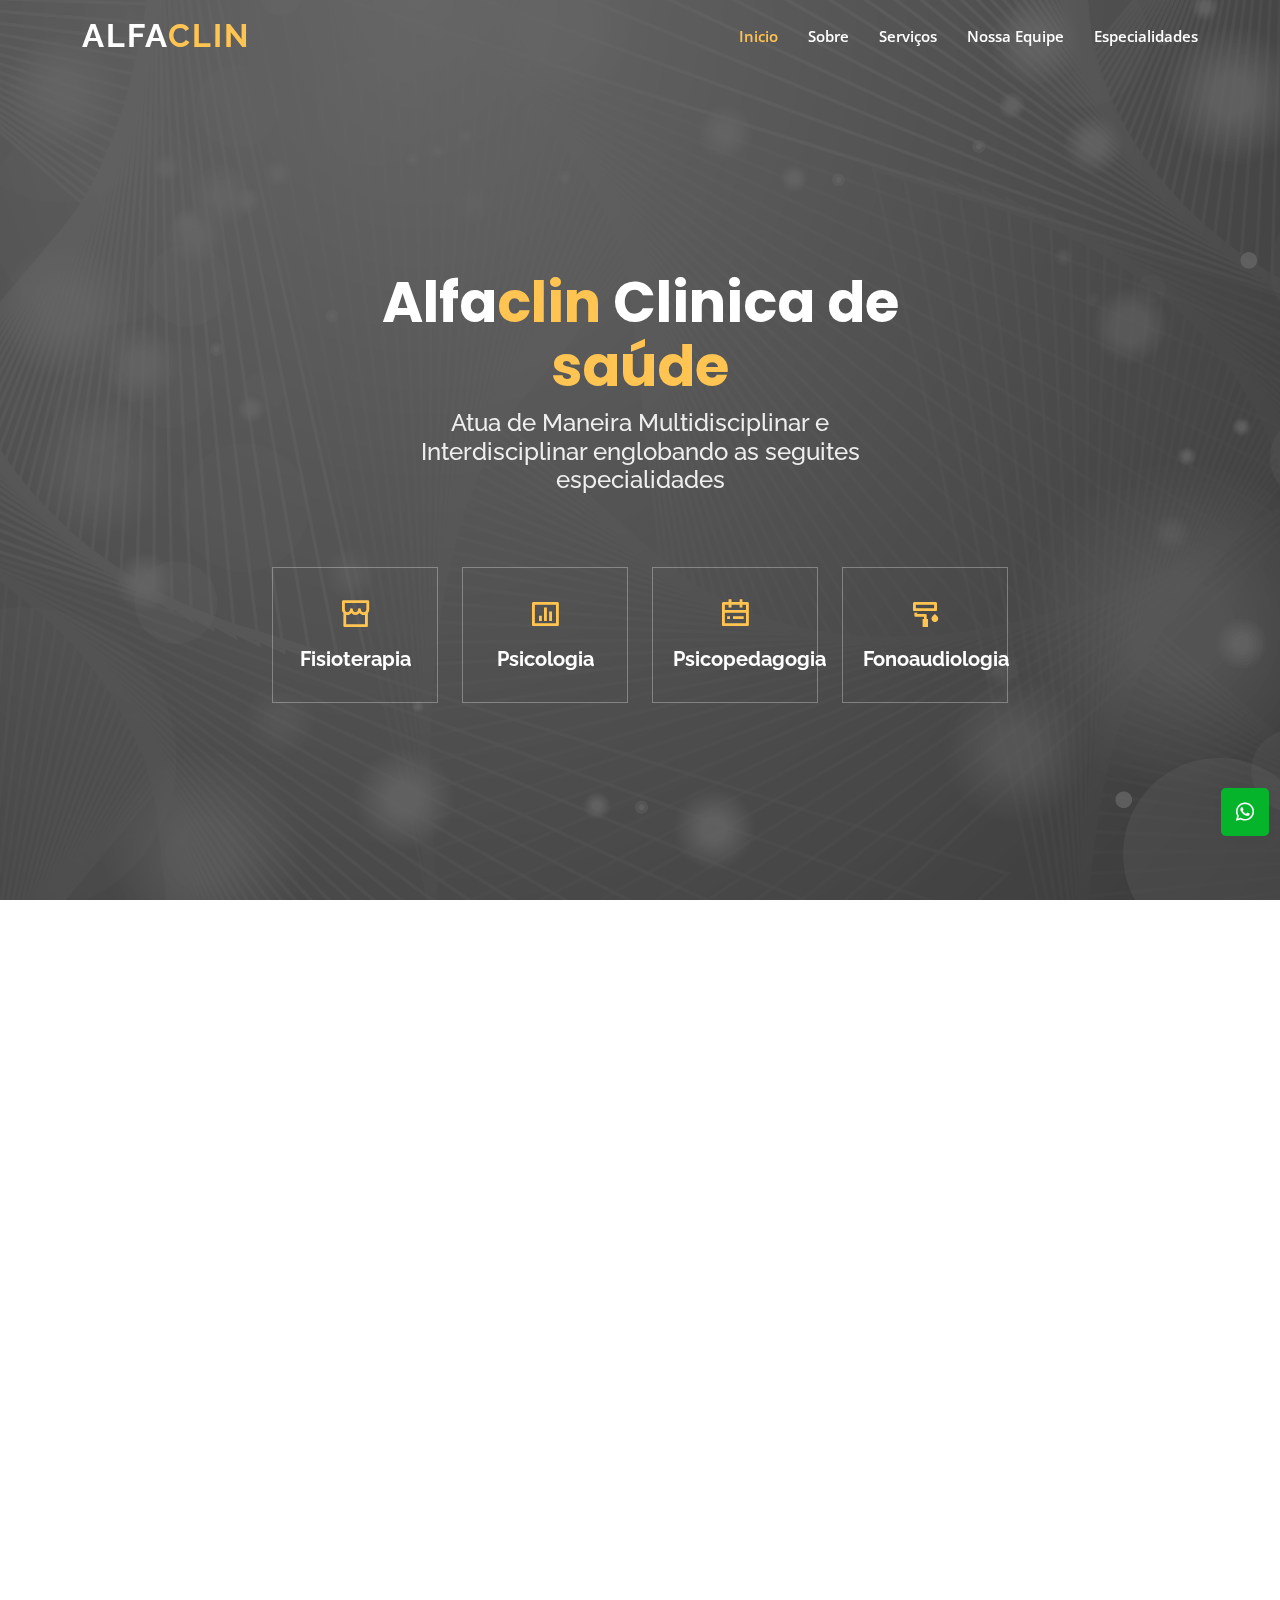
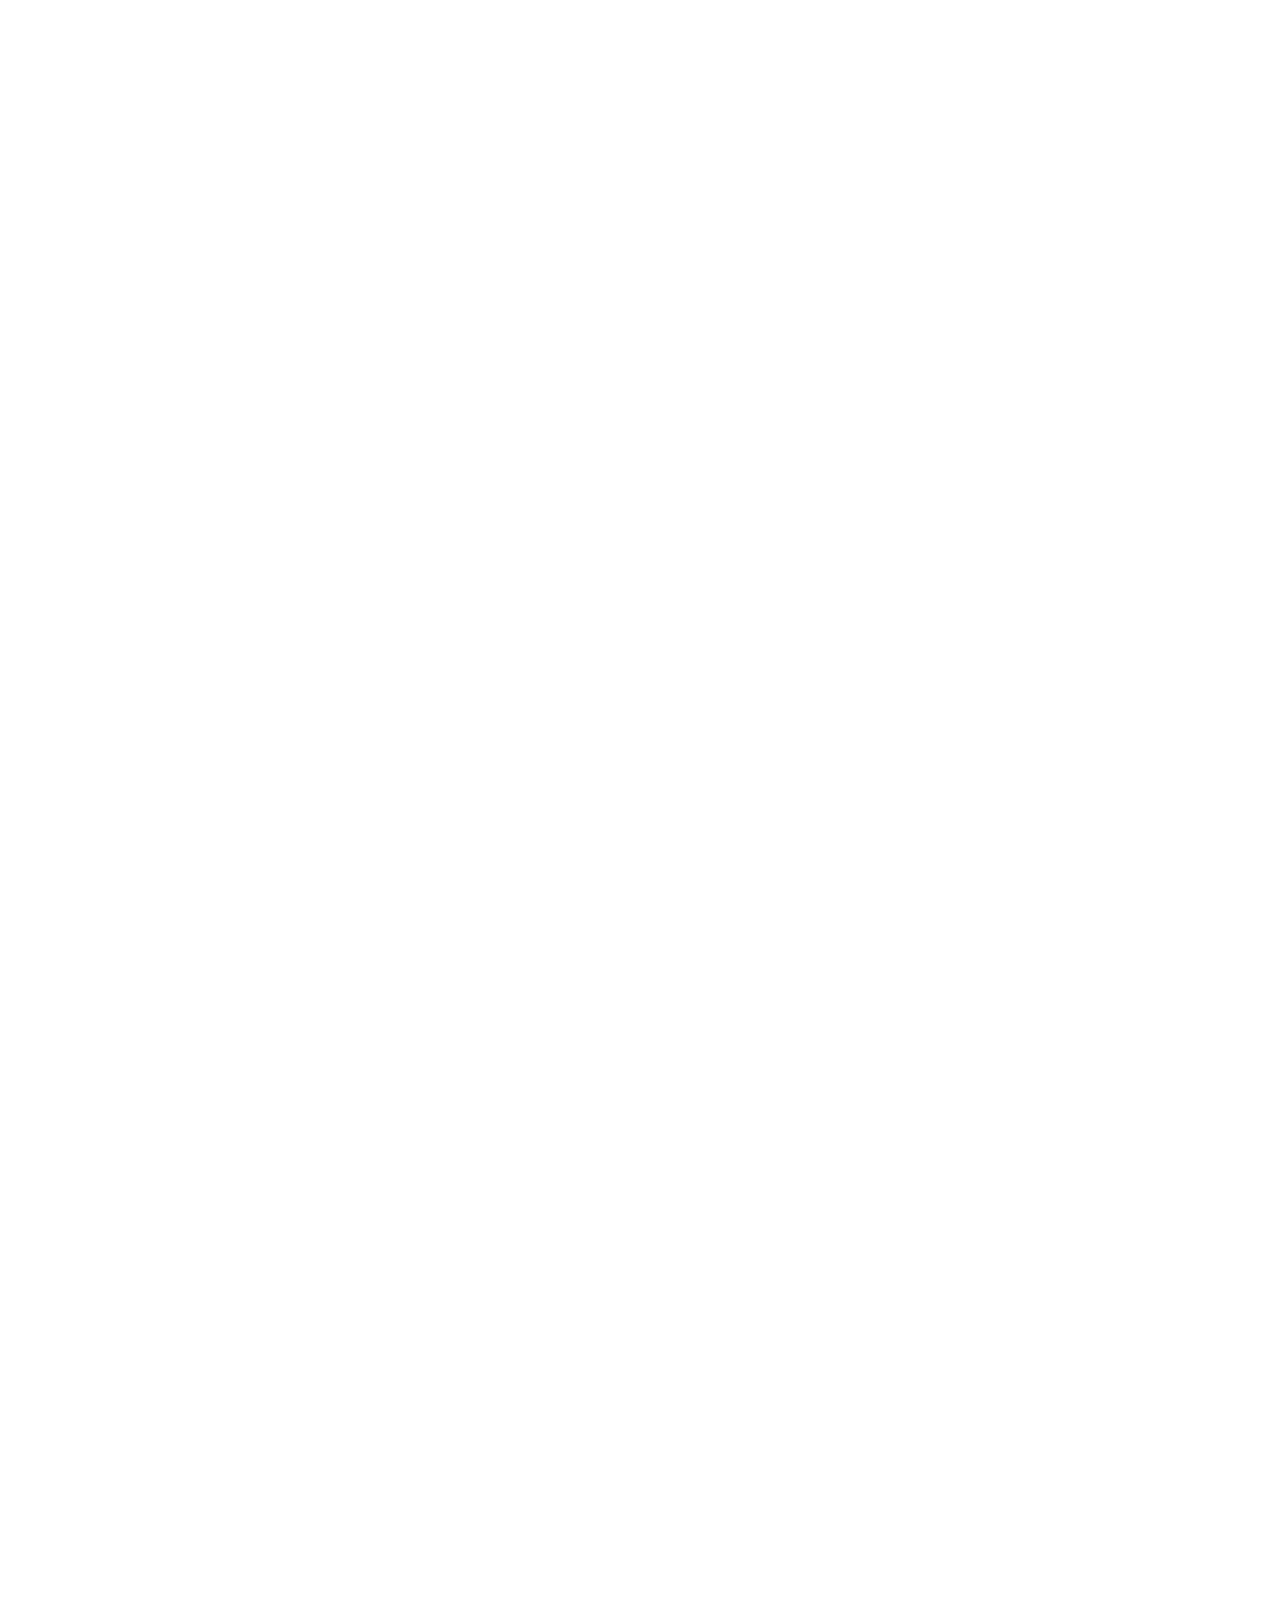
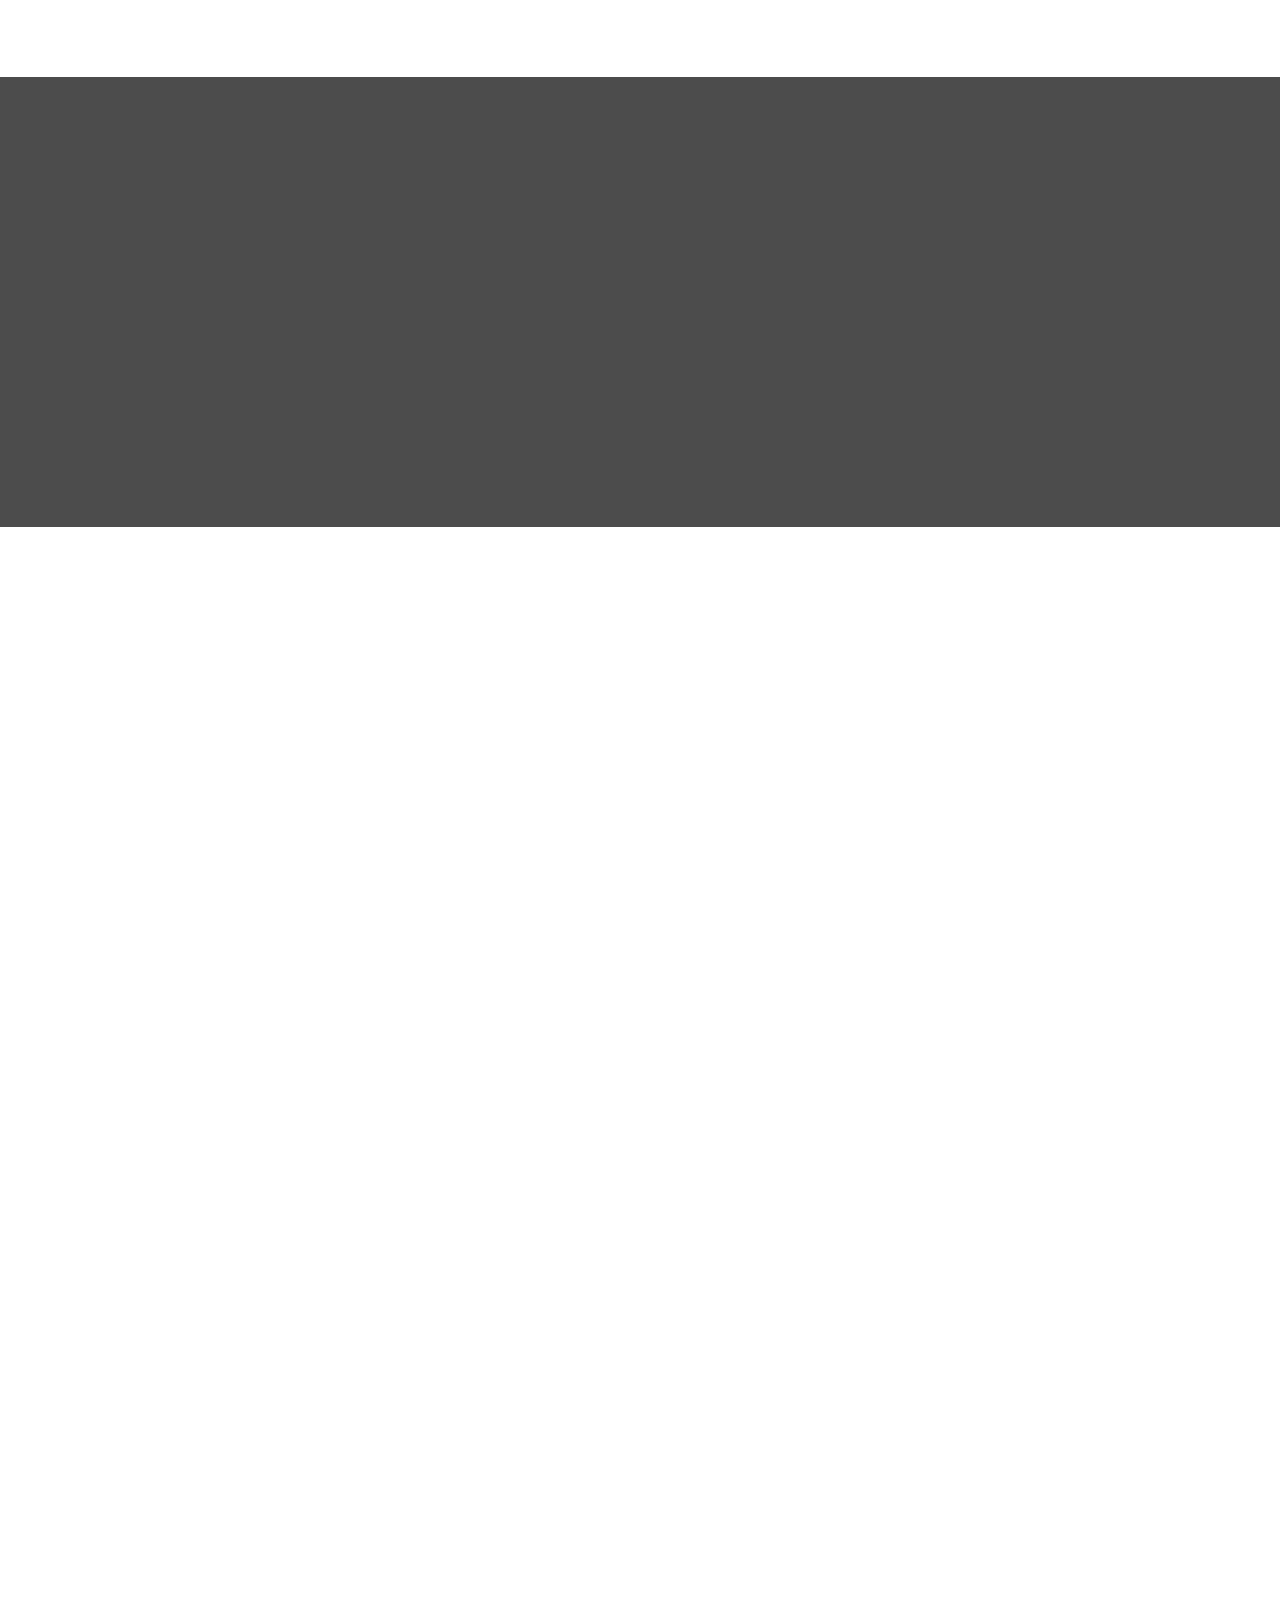
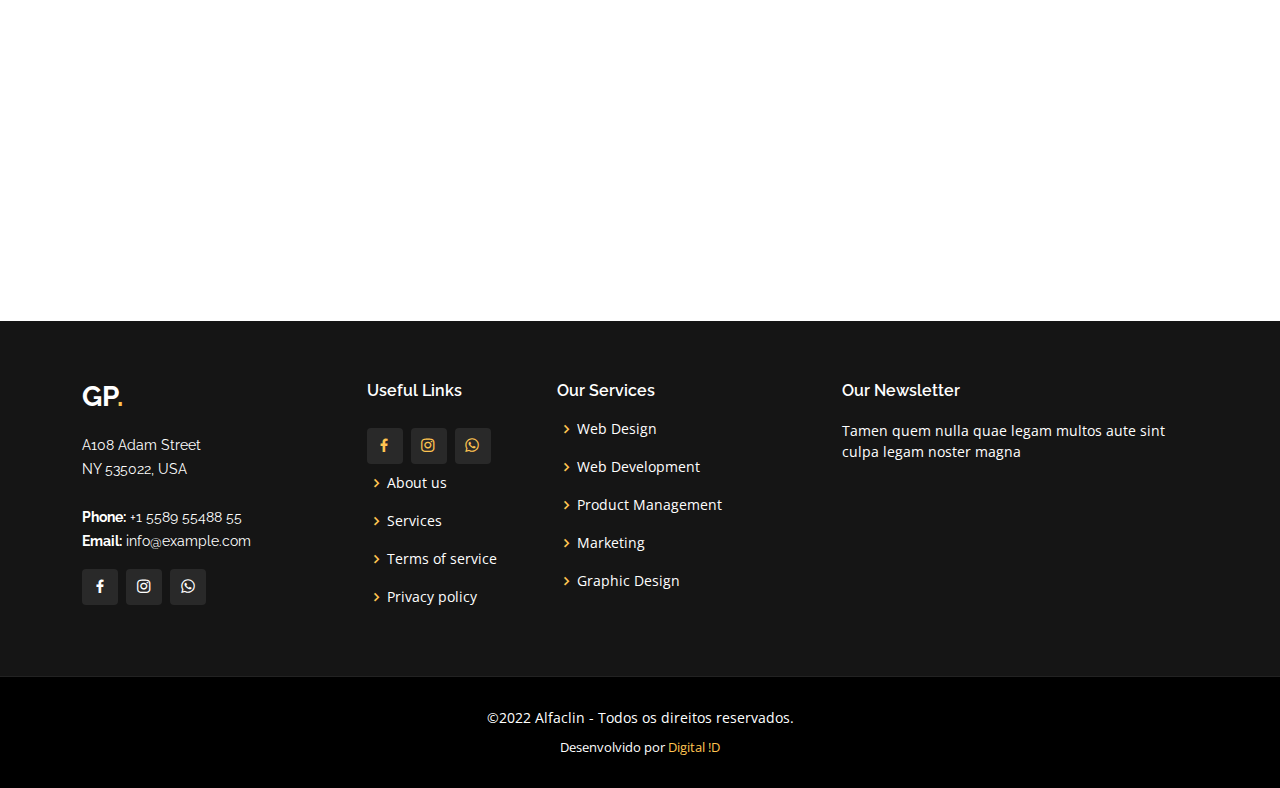
==== index.html @ caf86a88 ":up:Site Alfaclin" ====
<!DOCTYPE html>
<html lang="en">

<head>
  <meta charset="utf-8">
  <meta content="width=device-width, initial-scale=1.0" name="viewport">
  <title>Alfaclin | Clinica de saúde</title>
  <meta content="" name="description">
  <meta content="" name="keywords">
  <link rel="apple-touch-icon" sizes="180x180" href="./Imagens/apple-touch-icon.png">
  <link rel="icon" type="image/png" sizes="32x32" href="./Imagens/favicon-32x32.png">
  <link rel="icon" type="image/png" sizes="16x16" href="./Imagens/favicon-16x16.png">
  <link rel="manifest" href="/site.webmanifest">
  <link href="https://fonts.googleapis.com/css?family=Open+Sans:300,300i,400,400i,600,600i,700,700i|Raleway:300,300i,400,400i,500,500i,600,600i,700,700i|Poppins:300,300i,400,400i,500,500i,600,600i,700,700i" rel="stylesheet">
  <link href="assets/vendor/aos/aos.css" rel="stylesheet">
  <link href="assets/vendor/bootstrap/css/bootstrap.min.css" rel="stylesheet">
  <link href="assets/vendor/bootstrap-icons/bootstrap-icons.css" rel="stylesheet">
  <link href="assets/vendor/boxicons/css/boxicons.min.css" rel="stylesheet">
  <link href="assets/vendor/glightbox/css/glightbox.min.css" rel="stylesheet">
  <link href="assets/vendor/remixicon/remixicon.css" rel="stylesheet">
  <link href="assets/vendor/swiper/swiper-bundle.min.css" rel="stylesheet">
  <link href="assets/css/style.css" rel="stylesheet">
</head>

<body>

  <header id="header" class="fixed-top ">
    <div class="container d-flex align-items-center justify-content-lg-between">
      <h1 class="logo me-auto me-lg-0"><a href="index.html">Alfa<span>clin</span></a></h1>
      <nav id="navbar" class="navbar order-last order-lg-0">
        <ul>
          <li><a class="nav-link scrollto active" href="#hero">Inicio</a></li>
          <li><a class="nav-link scrollto" href="#about">Sobre</a></li>
          <li><a class="nav-link scrollto" href="#services">Serviços</a></li>
          <li><a class="nav-link scrollto" href="#team">Nossa Equipe</a></li>
          <li><a class="nav-link scrollto" href="#contact">Especialidades</a></li>
        </ul>
        <i class="bi bi-list mobile-nav-toggle"></i>
      </nav>
    </div>
  </header>

  <section id="hero" class="d-flex align-items-center justify-content-center">
    <div class="container" data-aos="fade-up">

      <div class="row justify-content-center" data-aos="fade-up" data-aos-delay="150">
        <div class="col-xl-6 col-lg-8">
          <h1>Alfa<span>clin</span> Clinica de <span>saúde</span></h1>
          <h2>Atua de Maneira Multidisciplinar e Interdisciplinar englobando as seguites especialidades</h2>
        </div>
      </div>

      <div class="row gy-4 mt-5 justify-content-center" data-aos="zoom-in" data-aos-delay="250">
        <div class="col-xl-2 col-md-4">
          <div class="icon-box">
            <i class="ri-store-line"></i>
            <h3><a href="">Fisioterapia</a></h3>
          </div>
        </div>
        <div class="col-xl-2 col-md-4">
          <div class="icon-box">
            <i class="ri-bar-chart-box-line"></i>
            <h3><a href="">Psicologia</a></h3>
          </div>
        </div>
        <div class="col-xl-2 col-md-4">
          <div class="icon-box">
            <i class="ri-calendar-todo-line"></i>
            <h3><a href="">Psicopedagogia</a></h3>
          </div>
        </div>
        <div class="col-xl-2 col-md-4">
          <div class="icon-box">
            <i class="ri-paint-brush-line"></i>
            <h3><a href="">Fonoaudiologia</a></h3>
          </div>
        </div>
      </div>

    </div>
  </section>

  <main id="main">
    <section id="about" class="about">
      <div class="container" data-aos="fade-up">

        <div class="row">
          <div class="col-lg-6 order-1 order-lg-2" data-aos="fade-left" data-aos-delay="100">
            <img src="assets/img/logo.png" class="img-fluid" alt="Alfaclin">
          </div>
          <div class="col-lg-6 pt-4 pt-lg-0 order-2 order-lg-1 content" data-aos="fade-right" data-aos-delay="100">
            <h3>Alfaclin Clínica de Saúde</h3>
            <p class="fst-italic">
              A Alfaclin foi fundada em 17 de outubro de 1997, com o objetivo de atuar de maneira multidisciplinar e interdisciplinar, englobando as seguintes especialidades:
            </p>
            <ul>
              <li><i class="ri-check-double-line"></i>Fonoaudiologia</li>
              <li><i class="ri-check-double-line"></i>Fisioterapia</li>
              <li><i class="ri-check-double-line"></i>Psicologia</li>
              <li><i class="ri-check-double-line"></i>Psicopedagogia</li>
            </ul>
                <p> 
                  Atualmente a <strong>Alfaclin</strong> possui sede própria na<strong> 
                  Rua Francisco Derosso, 2571, Bairro Xaxim</strong>.
                </p>
          </div>
        </div>

      </div>
    </section>

    <section id="features" class="features">
      <div class="container" data-aos="fade-up">

        <div class="row">
          <div class="image col-lg-6" style='background-image: url("assets/img/Card.jpg");' data-aos="fade-right"></div>
          <div class="col-lg-6" data-aos="fade-left" data-aos-delay="100">
            <div class="icon-box mt-5 mt-lg-0" data-aos="zoom-in" data-aos-delay="150">
              <i class="bx bx-receipt"></i>
              <h4>Missão</h4>
              <p>Prestar atendimento personalizado, com qualidade, visando a reintegração do cliente no âmbito educacional, social e laboral.</p>
            </div>
            <div class="icon-box mt-5" data-aos="zoom-in" data-aos-delay="150">
              <i class="bx bx-cube-alt"></i>
              <h4>Qualidade </h4>
              <p>Prezando sempre por um atendimento com excelencia, e uma maior qualidade de vida entre seus pacientes.</p>
            </div>
            <div class="icon-box mt-5" data-aos="zoom-in" data-aos-delay="150">
              <i class="bx bx-images"></i>
              <h4>Visão</h4>
              <p>Ser reconhecida pela qualidade na prestação de serviços nos diversos segmentos em que atende.</p>
            </div>
            <div class="icon-box mt-5" data-aos="zoom-in" data-aos-delay="150">
              <i class="bx bx-shield"></i>
              <h4>Responsabilidade Social</h4>
              <p>
                Além de diversos convênios que garantem a acessibilidade à Clínica, 
                investimos em Psicopedagogia, garantindo assim uma base sólida de futuros 
                bons cidadãos.
              </p>
            </div>
          </div>
        </div>
      </div>
    </section>
    
    <section id="clients" class="clients">
      <div class="container" data-aos="zoom-in">

        <div class="clients-slider swiper">
          <div class="swiper-wrapper align-items-center">
            <div class="swiper-slide"><img src="assets/img/clients/client-1.png" class="img-fluid" alt=""></div>
            <div class="swiper-slide"><img src="assets/img/clients/client-2.png" class="img-fluid" alt=""></div>
            <div class="swiper-slide"><img src="assets/img/clients/client-3.png" class="img-fluid" alt=""></div>
            <div class="swiper-slide"><img src="assets/img/clients/client-4.png" class="img-fluid" alt=""></div>
            <div class="swiper-slide"><img src="assets/img/clients/client-5.png" class="img-fluid" alt=""></div>
            <div class="swiper-slide"><img src="assets/img/clients/client-6.png" class="img-fluid" alt=""></div>
            <div class="swiper-slide"><img src="assets/img/clients/client-7.png" class="img-fluid" alt=""></div>
            <div class="swiper-slide"><img src="assets/img/clients/client-8.png" class="img-fluid" alt=""></div>
          </div>
          <div class="swiper-pagination"></div>
        </div>

      </div>
    </section>

    <section id="services" class="services">
      <div class="container" data-aos="fade-up">

        <div class="section-title">
          <p>Serviços</p>
          <h2>Sobre Nossos Serviços</h2>
        </div>

        <div class="row">
          <div class="col-lg-4 col-md-6 d-flex align-items-stretch" data-aos="zoom-in" data-aos-delay="100">
            <div class="icon-box">
              <div class="icon"><i class="bx bxl-dribbble"></i></div>
              <h4><a href="">Acuputura</a></h4>
              <p>Voluptatum deleniti atque corrupti quos dolores et quas molestias excepturi</p>
            </div>
          </div>

          <div class="col-lg-4 col-md-6 d-flex align-items-stretch mt-4 mt-md-0" data-aos="zoom-in" data-aos-delay="200">
            <div class="icon-box">
              <div class="icon"><i class="bx bx-file"></i></div>
              <h4><a href="">Avaliação Neuropsicológica</a></h4>
              <p>Duis aute irure dolor in reprehenderit in voluptate velit esse cillum dolore</p>
            </div>
          </div>

          <div class="col-lg-4 col-md-6 d-flex align-items-stretch mt-4 mt-lg-0" data-aos="zoom-in" data-aos-delay="300">
            <div class="icon-box">
              <div class="icon"><i class="bx bx-tachometer"></i></div>
              <h4><a href="">Bandagem Funcional</a></h4>
              <p>Excepteur sint occaecat cupidatat non proident, sunt in culpa qui officia</p>
            </div>
          </div>

          <div class="col-lg-4 col-md-6 d-flex align-items-stretch mt-4" data-aos="zoom-in" data-aos-delay="100">
            <div class="icon-box">
              <div class="icon"><i class="bx bx-world"></i></div>
              <h4><a href="">Orientação Vocacional</a></h4>
              <p>At vero eos et accusamus et iusto odio dignissimos ducimus qui blanditiis</p>
            </div>
          </div>

          <div class="col-lg-4 col-md-6 d-flex align-items-stretch mt-4" data-aos="zoom-in" data-aos-delay="200">
            <div class="icon-box">
              <div class="icon"><i class="bx bx-slideshow"></i></div>
              <h4><a href="">RPG</a></h4>
              <p>Quis consequatur saepe eligendi voluptatem consequatur dolor consequuntur</p>
            </div>
          </div>

          <div class="col-lg-4 col-md-6 d-flex align-items-stretch mt-4" data-aos="zoom-in" data-aos-delay="300">
            <div class="icon-box">
              <div class="icon"><i class="bx bx-arch"></i></div>
              <h4><a href="">Studio Pilates</a></h4>
              <p>Modi nostrum vel laborum. Porro fugit error sit minus sapiente sit aspernatur</p>
            </div>
          </div>

        </div>

      </div>
    </section>

    <section id="testimonials" class="testimonials">
      <div class="container" data-aos="zoom-in">

        <div class="testimonials-slider swiper" data-aos="fade-up" data-aos-delay="100">
          <div class="swiper-wrapper">

            <div class="swiper-slide">
              <div class="testimonial-item">
                <img src="assets/img/testimonials/testimonials-1.jpg" class="testimonial-img" alt="">
                <h3>Saul Goodman</h3>
                <h4>Ceo &amp; Founder</h4>
                <p>
                  <i class="bx bxs-quote-alt-left quote-icon-left"></i>
                  Proin iaculis purus consequat sem cure digni ssim donec porttitora entum suscipit rhoncus. Accusantium quam, ultricies eget id, aliquam eget nibh et. Maecen aliquam, risus at semper.
                  <i class="bx bxs-quote-alt-right quote-icon-right"></i>
                </p>
              </div>
            </div><!-- End testimonial item -->

            <div class="swiper-slide">
              <div class="testimonial-item">
                <img src="assets/img/testimonials/testimonials-2.jpg" class="testimonial-img" alt="">
                <h3>Sara Wilsson</h3>
                <h4>Designer</h4>
                <p>
                  <i class="bx bxs-quote-alt-left quote-icon-left"></i>
                  Export tempor illum tamen malis malis eram quae irure esse labore quem cillum quid cillum eram malis quorum velit fore eram velit sunt aliqua noster fugiat irure amet legam anim culpa.
                  <i class="bx bxs-quote-alt-right quote-icon-right"></i>
                </p>
              </div>
            </div>

            <div class="swiper-slide">
              <div class="testimonial-item">
                <img src="assets/img/testimonials/testimonials-3.jpg" class="testimonial-img" alt="">
                <h3>Jena Karlis</h3>
                <h4>Store Owner</h4>
                <p>
                  <i class="bx bxs-quote-alt-left quote-icon-left"></i>
                  Enim nisi quem export duis labore cillum quae magna enim sint quorum nulla quem veniam duis minim tempor labore quem eram duis noster aute amet eram fore quis sint minim.
                  <i class="bx bxs-quote-alt-right quote-icon-right"></i>
                </p>
              </div>
            </div><!-- End testimonial item -->

            <div class="swiper-slide">
              <div class="testimonial-item">
                <img src="assets/img/testimonials/testimonials-4.jpg" class="testimonial-img" alt="">
                <h3>Matt Brandon</h3>
                <h4>Freelancer</h4>
                <p>
                  <i class="bx bxs-quote-alt-left quote-icon-left"></i>
                  Fugiat enim eram quae cillum dolore dolor amet nulla culpa multos export minim fugiat minim velit minim dolor enim duis veniam ipsum anim magna sunt elit fore quem dolore labore illum veniam.
                  <i class="bx bxs-quote-alt-right quote-icon-right"></i>
                </p>
              </div>
            </div><!-- End testimonial item -->

            <div class="swiper-slide">
              <div class="testimonial-item">
                <img src="assets/img/testimonials/testimonials-5.jpg" class="testimonial-img" alt="">
                <h3>John Larson</h3>
                <h4>Entrepreneur</h4>
                <p>
                  <i class="bx bxs-quote-alt-left quote-icon-left"></i>
                  Quis quorum aliqua sint quem legam fore sunt eram irure aliqua veniam tempor noster veniam enim culpa labore duis sunt culpa nulla illum cillum fugiat legam esse veniam culpa fore nisi cillum quid.
                  <i class="bx bxs-quote-alt-right quote-icon-right"></i>
                </p>
              </div>
            </div><!-- End testimonial item -->
          </div>
          <div class="swiper-pagination"></div>
        </div>

      </div>
    </section><!-- End Testimonials Section -->

    <!-- ======= Team Section ======= -->
    <section id="team" class="team">
      <div class="container" data-aos="fade-up">

        <div class="section-title">
          <h2>Team</h2>
          <p>Check our Team</p>
        </div>

        <div class="row">

          <div class="col-lg-3 col-md-6 d-flex align-items-stretch">
            <div class="member" data-aos="fade-up" data-aos-delay="100">
              <div class="member-img">
                <img src="assets/img/team/team-1.jpg" class="img-fluid" alt="">
                <div class="social">
                  <a href=""><i class="bi bi-twitter"></i></a>
                  <a href=""><i class="bi bi-facebook"></i></a>
                  <a href=""><i class="bi bi-instagram"></i></a>
                  <a href=""><i class="bi bi-linkedin"></i></a>
                </div>
              </div>
              <div class="member-info">
                <h4>Walter White</h4>
                <span>Chief Executive Officer</span>
              </div>
            </div>
          </div>

          <div class="col-lg-3 col-md-6 d-flex align-items-stretch">
            <div class="member" data-aos="fade-up" data-aos-delay="200">
              <div class="member-img">
                <img src="assets/img/team/team-2.jpg" class="img-fluid" alt="">
                <div class="social">
                  <a href=""><i class="bi bi-twitter"></i></a>
                  <a href=""><i class="bi bi-facebook"></i></a>
                  <a href=""><i class="bi bi-instagram"></i></a>
                  <a href=""><i class="bi bi-linkedin"></i></a>
                </div>
              </div>
              <div class="member-info">
                <h4>Sarah Jhonson</h4>
                <span>Product Manager</span>
              </div>
            </div>
          </div>

          <div class="col-lg-3 col-md-6 d-flex align-items-stretch">
            <div class="member" data-aos="fade-up" data-aos-delay="300">
              <div class="member-img">
                <img src="assets/img/team/team-3.jpg" class="img-fluid" alt="">
                <div class="social">
                  <a href=""><i class="bi bi-twitter"></i></a>
                  <a href=""><i class="bi bi-facebook"></i></a>
                  <a href=""><i class="bi bi-instagram"></i></a>
                  <a href=""><i class="bi bi-linkedin"></i></a>
                </div>
              </div>
              <div class="member-info">
                <h4>William Anderson</h4>
                <span>CTO</span>
              </div>
            </div>
          </div>

          <div class="col-lg-3 col-md-6 d-flex align-items-stretch">
            <div class="member" data-aos="fade-up" data-aos-delay="400">
              <div class="member-img">
                <img src="assets/img/team/team-4.jpg" class="img-fluid" alt="">
                <div class="social">
                  <a href=""><i class="bi bi-twitter"></i></a>
                  <a href=""><i class="bi bi-facebook"></i></a>
                  <a href=""><i class="bi bi-instagram"></i></a>
                  <a href=""><i class="bi bi-linkedin"></i></a>
                </div>
              </div>
              <div class="member-info">
                <h4>Amanda Jepson</h4>
                <span>Accountant</span>
              </div>
            </div>
          </div>

        </div>

      </div>
    </section><!-- End Team Section -->

    <!-- ======= Contact Section ======= -->
    <section id="contact" class="contact">
      <div class="container" data-aos="fade-up">

        <div class="section-title">
          <h2>Contact</h2>
          <p>Contact Us</p>
        </div>

        <div>
          <iframe style="border:0; width: 100%; height: 270px;" src="https://www.google.com/maps/embed?pb=!1m14!1m8!1m3!1d12097.433213460943!2d-74.0062269!3d40.7101282!3m2!1i1024!2i768!4f13.1!3m3!1m2!1s0x0%3A0xb89d1fe6bc499443!2sDowntown+Conference+Center!5e0!3m2!1smk!2sbg!4v1539943755621" frameborder="0" allowfullscreen></iframe>
        </div>

        <div class="row mt-5">

          <div class="col-lg-4">
            <div class="info">
              <div class="address">
                <i class="bi bi-geo-alt"></i>
                <h4>Location:</h4>
                <p>A108 Adam Street, New York, NY 535022</p>
              </div>

              <div class="email">
                <i class="bi bi-envelope"></i>
                <h4>Email:</h4>
                <p>info@example.com</p>
              </div>

              <div class="phone">
                <i class="bi bi-phone"></i>
                <h4>Call:</h4>
                <p>+1 5589 55488 55s</p>
              </div>
            </div>
          </div>
        </div>

      </div>
    </section>

  </main>

  <footer id="footer">
    <div class="footer-top">
      <div class="container">
        <div class="row">

          <div class="col-lg-3 col-md-6">
            <div class="footer-info">
              <h3>Gp<span>.</span></h3>
              <p>
                A108 Adam Street <br>
                NY 535022, USA<br><br>
                <strong>Phone:</strong> +1 5589 55488 55<br>
                <strong>Email:</strong> info@example.com<br>
              </p>
              <div class="social-links mt-3">
                <a href="https://www.facebook.com/alfaclinclinica" target="blank" class="facebook"><i class="bx bxl-facebook"></i></a>
                <a href="https://www.instagram.com/alfaclin_/" target="blank" class="instagram"><i class="bx bxl-instagram"></i></a>
                <a href="http://api.whatsapp.com/send?phone=5541997063200" target="blank" class="linkedin"><i class="bx bxl-whatsapp"></i></a>
              </div>
            </div>
          </div>

          <div class="col-lg-2 col-md-6 footer-links">
            <h4>Useful Links</h4>
            <ul>
              <div class="social-links mt-3">
                <a href="https://www.facebook.com/alfaclinclinica" target="blank" class="facebook"><i class="bx bxl-facebook"></i></a>
                <a href="https://www.instagram.com/alfaclin_/" target="blank" class="instagram"><i class="bx bxl-instagram"></i></a>
                <a href="http://api.whatsapp.com/send?phone=5541997063200" target="blank" class="linkedin"><i class="bx bxl-whatsapp"></i></a>
              </div>
              <li><i class="bx bx-chevron-right"></i> <a href="#">About us</a></li>
              <li><i class="bx bx-chevron-right"></i> <a href="#">Services</a></li>
              <li><i class="bx bx-chevron-right"></i> <a href="#">Terms of service</a></li>
              <li><i class="bx bx-chevron-right"></i> <a href="#">Privacy policy</a></li>
            </ul>
          </div>

          <div class="col-lg-3 col-md-6 footer-links">
            <h4>Our Services</h4>
            <ul>
              <li><i class="bx bx-chevron-right"></i> <a href="#">Web Design</a></li>
              <li><i class="bx bx-chevron-right"></i> <a href="#">Web Development</a></li>
              <li><i class="bx bx-chevron-right"></i> <a href="#">Product Management</a></li>
              <li><i class="bx bx-chevron-right"></i> <a href="#">Marketing</a></li>
              <li><i class="bx bx-chevron-right"></i> <a href="#">Graphic Design</a></li>
            </ul>
          </div>

          <div class="col-lg-4 col-md-6 footer-newsletter">
            <h4>Our Newsletter</h4>
            <p>Tamen quem nulla quae legam multos aute sint culpa legam noster magna</p>
          </div>
        </div>
      </div>
    </div>

    <div class="container">
      <div class="copyright">
        &copy;2022 Alfaclin - Todos os direitos reservados.
      </div>
      <div class="credits">
        Desenvolvido por <a href="https://digitalid.com.br/" target="blank" alt="Digital iD">Digital !D</a>
      </div>
    </div>
  </footer>
      <a id="link-topo" href="http://api.whatsapp.com/send?phone=5541997063200" target="blank">
        <i class="bx bxl-whatsapp"></i>
      </a>

  <div id="preloader"></div>
  <a href="#" class="back-to-top d-flex align-items-center justify-content-center"><i class="bi bi-arrow-up-short"></i></a>

  <script src="assets/vendor/purecounter/purecounter.js"></script>
  <script src="assets/vendor/aos/aos.js"></script>
  <script src="assets/vendor/bootstrap/js/bootstrap.bundle.min.js"></script>
  <script src="assets/vendor/glightbox/js/glightbox.min.js"></script>
  <script src="assets/vendor/isotope-layout/isotope.pkgd.min.js"></script>
  <script src="assets/vendor/swiper/swiper-bundle.min.js"></script>
  <script src="assets/vendor/php-email-form/validate.js"></script>
  <script src="assets/js/main.js"></script>

</body>

</html>
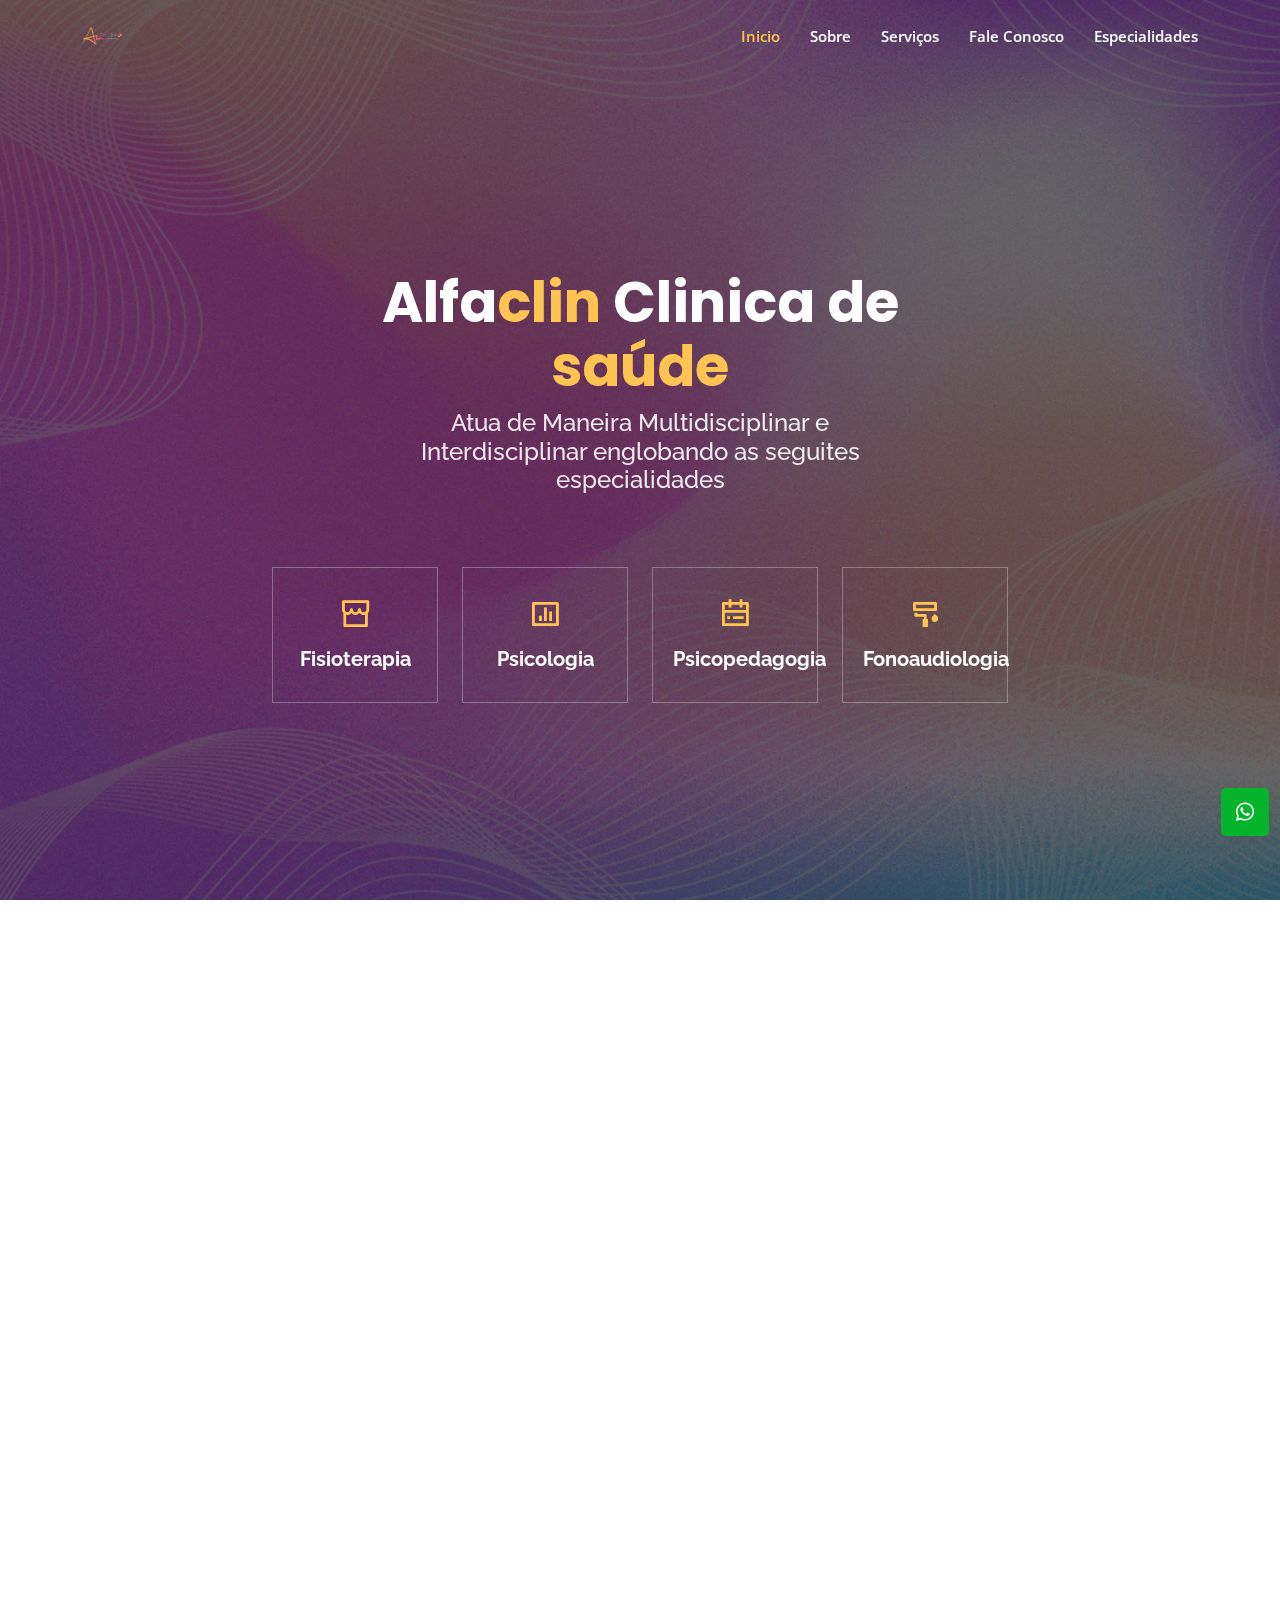
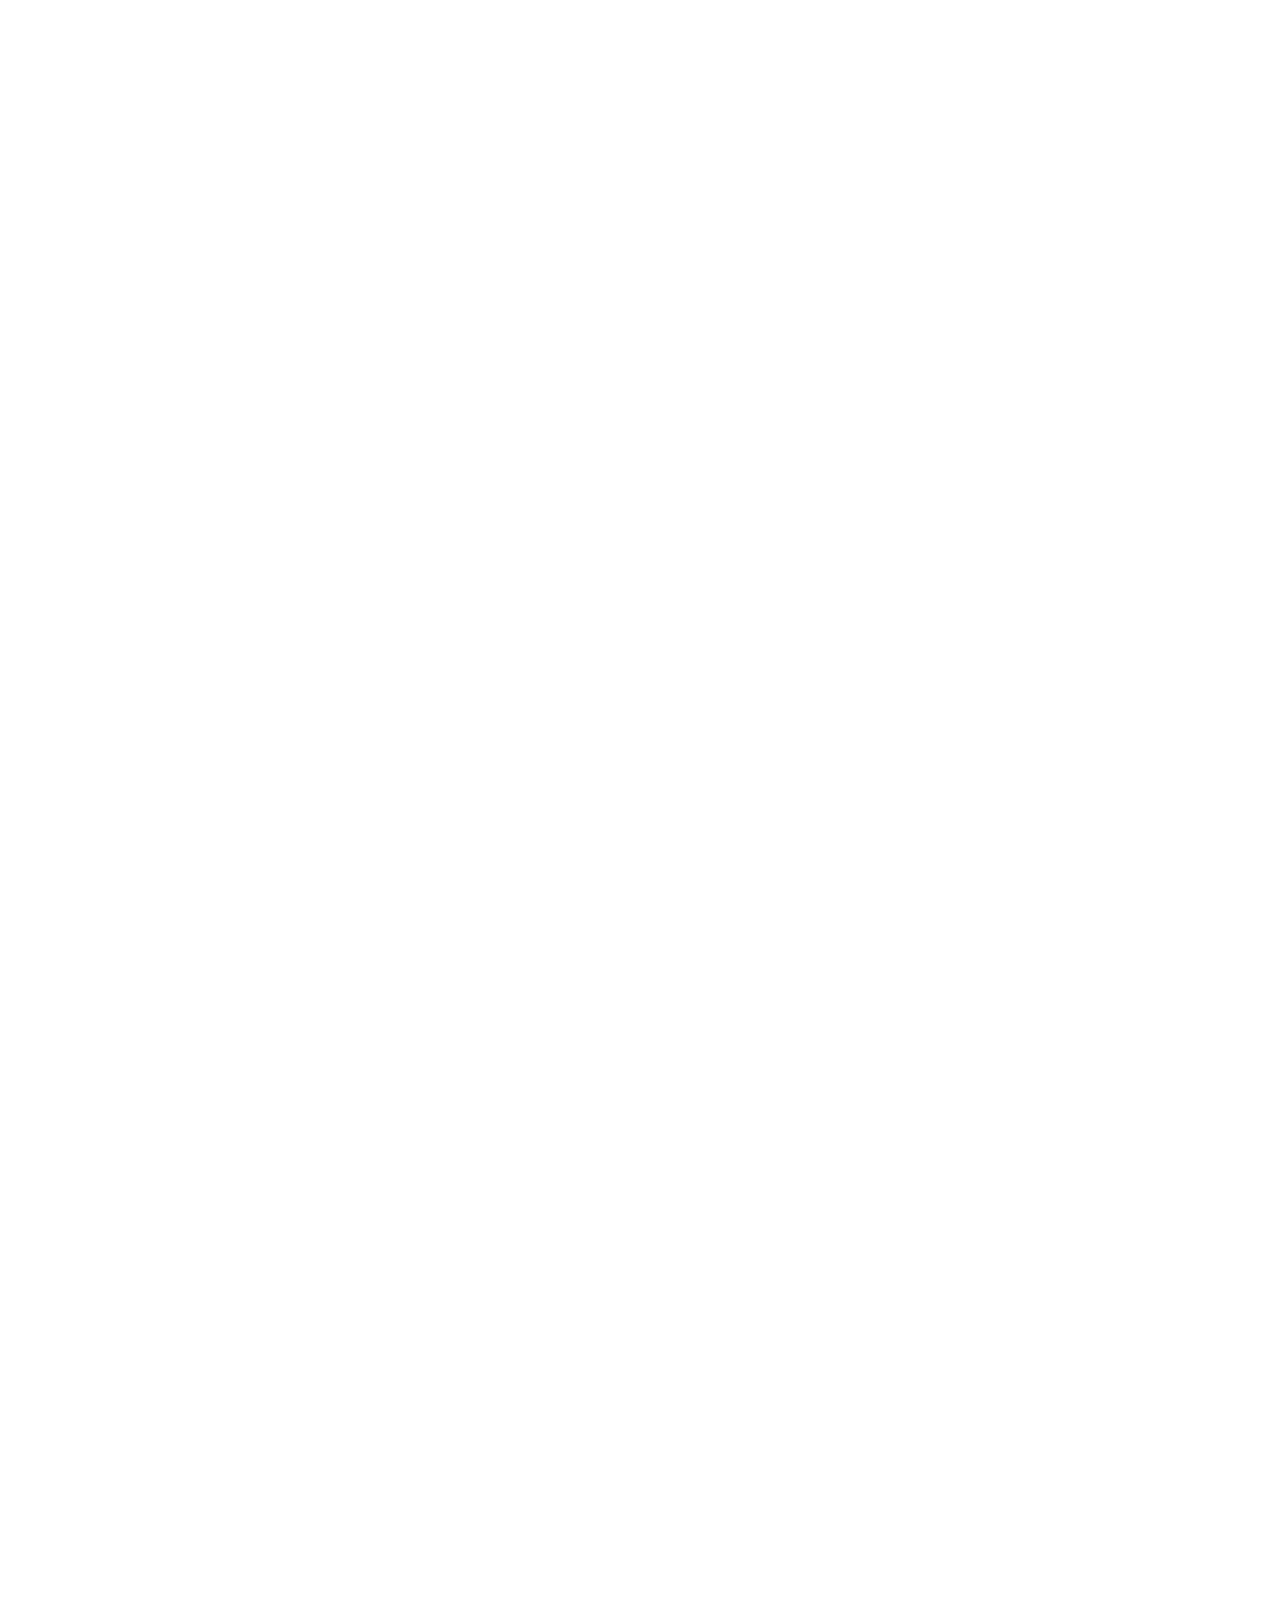
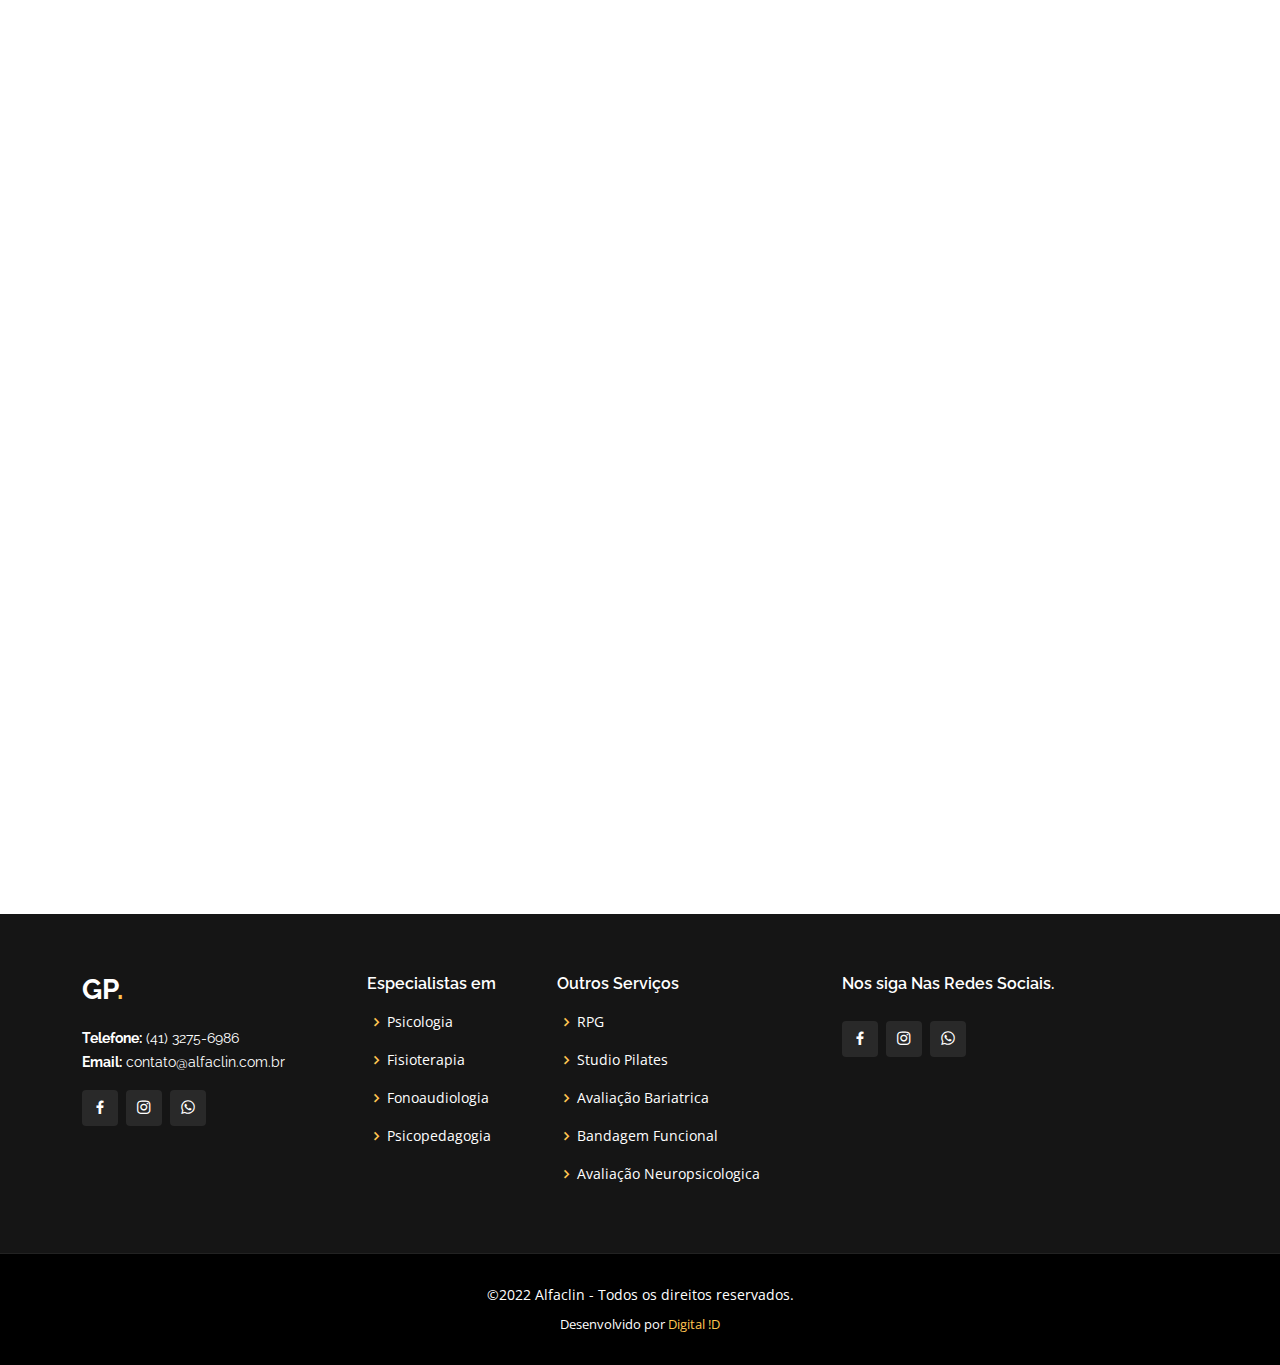
==== commit 5f85cc6d: ":up: Finalizando parte estrutural do site" ====
--- a/index.html
+++ b/index.html
@@ -1,15 +1,15 @@
 <!DOCTYPE html>
-<html lang="en">
+<html lang="pt-br">
 
 <head>
   <meta charset="utf-8">
   <meta content="width=device-width, initial-scale=1.0" name="viewport">
-  <title>Alfaclin | Clinica de saúde</title>
+  <title>Alfaclin | Clinica de Saúde</title>
   <meta content="" name="description">
   <meta content="" name="keywords">
-  <link rel="apple-touch-icon" sizes="180x180" href="./Imagens/apple-touch-icon.png">
-  <link rel="icon" type="image/png" sizes="32x32" href="./Imagens/favicon-32x32.png">
-  <link rel="icon" type="image/png" sizes="16x16" href="./Imagens/favicon-16x16.png">
+  <link rel="apple-touch-icon" sizes="180x180" href="./imagens/apple-touch-icon.png">
+  <link rel="icon" type="image/png" sizes="32x32" href="./imagens/favicon-32x32.png">
+  <link rel="icon" type="image/png" sizes="16x16" href="./imagens/favicon-16x16.png">
   <link rel="manifest" href="/site.webmanifest">
   <link href="https://fonts.googleapis.com/css?family=Open+Sans:300,300i,400,400i,600,600i,700,700i|Raleway:300,300i,400,400i,500,500i,600,600i,700,700i|Poppins:300,300i,400,400i,500,500i,600,600i,700,700i" rel="stylesheet">
   <link href="assets/vendor/aos/aos.css" rel="stylesheet">
@@ -26,14 +26,14 @@
 
   <header id="header" class="fixed-top ">
     <div class="container d-flex align-items-center justify-content-lg-between">
-      <h1 class="logo me-auto me-lg-0"><a href="index.html">Alfa<span>clin</span></a></h1>
+      <h1 class="logo me-auto me-lg-0"><span></span><img src="./assets/img/logo.png"alt="Logo" /></h1>
       <nav id="navbar" class="navbar order-last order-lg-0">
         <ul>
           <li><a class="nav-link scrollto active" href="#hero">Inicio</a></li>
           <li><a class="nav-link scrollto" href="#about">Sobre</a></li>
           <li><a class="nav-link scrollto" href="#services">Serviços</a></li>
-          <li><a class="nav-link scrollto" href="#team">Nossa Equipe</a></li>
-          <li><a class="nav-link scrollto" href="#contact">Especialidades</a></li>
+          <li><a class="nav-link scrollto" href="#contact">Fale Conosco</a></li>
+          <li><a class="nav-link scrollto" href="#especialistas">Especialidades</a></li>
         </ul>
         <i class="bi bi-list mobile-nav-toggle"></i>
       </nav>
@@ -54,25 +54,25 @@
         <div class="col-xl-2 col-md-4">
           <div class="icon-box">
             <i class="ri-store-line"></i>
-            <h3><a href="">Fisioterapia</a></h3>
+            <h3><a href="fisioterapia.html">Fisioterapia</a></h3>
           </div>
         </div>
         <div class="col-xl-2 col-md-4">
           <div class="icon-box">
             <i class="ri-bar-chart-box-line"></i>
-            <h3><a href="">Psicologia</a></h3>
+            <h3><a href="Psicologia.html">Psicologia</a></h3>
           </div>
         </div>
         <div class="col-xl-2 col-md-4">
           <div class="icon-box">
             <i class="ri-calendar-todo-line"></i>
-            <h3><a href="">Psicopedagogia</a></h3>
+            <h3><a href="Psicopedagogia.html">Psicopedagogia</a></h3>
           </div>
         </div>
         <div class="col-xl-2 col-md-4">
           <div class="icon-box">
             <i class="ri-paint-brush-line"></i>
-            <h3><a href="">Fonoaudiologia</a></h3>
+            <h3><a href="Fonoaudiologia.html">Fonoaudiologia</a></h3>
           </div>
         </div>
       </div>
@@ -91,7 +91,7 @@
           <div class="col-lg-6 pt-4 pt-lg-0 order-2 order-lg-1 content" data-aos="fade-right" data-aos-delay="100">
             <h3>Alfaclin Clínica de Saúde</h3>
             <p class="fst-italic">
-              A Alfaclin foi fundada em 17 de outubro de 1997, com o objetivo de atuar de maneira multidisciplinar e interdisciplinar, englobando as seguintes especialidades:
+              A <strong>Alfaclin </strong> foi fundada em <strong>17 de outubro de 1997</strong>, com o objetivo de atuar de maneira <strong>multidisciplinar e interdisciplinar</strong>, englobando as seguintes especialidades:
             </p>
             <ul>
               <li><i class="ri-check-double-line"></i>Fonoaudiologia</li>
@@ -176,232 +176,83 @@
           <div class="col-lg-4 col-md-6 d-flex align-items-stretch" data-aos="zoom-in" data-aos-delay="100">
             <div class="icon-box">
               <div class="icon"><i class="bx bxl-dribbble"></i></div>
-              <h4><a href="">Acuputura</a></h4>
-              <p>Voluptatum deleniti atque corrupti quos dolores et quas molestias excepturi</p>
+              <h4><a href="Acupuntura.html">Acuputura</a></h4>
+              <p>
+                É uma modalidade terapêutica milenar que utiliza
+                 agulhas para liberar substâncias químicas no 
+                 organismo.
+                </p>
             </div>
           </div>
 
           <div class="col-lg-4 col-md-6 d-flex align-items-stretch mt-4 mt-md-0" data-aos="zoom-in" data-aos-delay="200">
             <div class="icon-box">
               <div class="icon"><i class="bx bx-file"></i></div>
-              <h4><a href="">Avaliação Neuropsicológica</a></h4>
-              <p>Duis aute irure dolor in reprehenderit in voluptate velit esse cillum dolore</p>
+              <h4><a href="Avaliacao_neuro.html">Avaliação Neuropsicológica</a></h4>
+              <p>Na reabilitação o psicólogo parte da base obtida na 
+                avaliação neuropsicológica, para definir o plano 
+                individual de intervenção.
+              </p>
             </div>
           </div>
 
           <div class="col-lg-4 col-md-6 d-flex align-items-stretch mt-4 mt-lg-0" data-aos="zoom-in" data-aos-delay="300">
             <div class="icon-box">
               <div class="icon"><i class="bx bx-tachometer"></i></div>
-              <h4><a href="">Bandagem Funcional</a></h4>
-              <p>Excepteur sint occaecat cupidatat non proident, sunt in culpa qui officia</p>
+              <h4><a href="Bandagem_funcional.html">Bandagem Funcional</a></h4>
+              <p>A aplicação da bandagem reduz edemas e a dor 
+                de lesões musculares, é aliviada através das 
+                ondulações que a bandagem promove.
+              </p>
             </div>
           </div>
 
           <div class="col-lg-4 col-md-6 d-flex align-items-stretch mt-4" data-aos="zoom-in" data-aos-delay="100">
             <div class="icon-box">
               <div class="icon"><i class="bx bx-world"></i></div>
-              <h4><a href="">Orientação Vocacional</a></h4>
-              <p>At vero eos et accusamus et iusto odio dignissimos ducimus qui blanditiis</p>
+              <h4><a href="Orientacao_vocacional.html">Orientação Vocacional</a></h4>
+              <p>A orientação vocacional pode ser feita 
+                por psicólogos e também por meio do método 
+                do coaching, nova modalidade de trabalho.
+              </p>
             </div>
           </div>
 
           <div class="col-lg-4 col-md-6 d-flex align-items-stretch mt-4" data-aos="zoom-in" data-aos-delay="200">
             <div class="icon-box">
               <div class="icon"><i class="bx bx-slideshow"></i></div>
-              <h4><a href="">RPG</a></h4>
-              <p>Quis consequatur saepe eligendi voluptatem consequatur dolor consequuntur</p>
+              <h4><a href="RPG.html">RPG</a></h4>
+              <p>Consiste em um método fisioterapêutico cuja 
+                finalidade é corrigir problemas de postura, 
+                através de técnicas especificas.
+              </p>
             </div>
           </div>
 
           <div class="col-lg-4 col-md-6 d-flex align-items-stretch mt-4" data-aos="zoom-in" data-aos-delay="300">
             <div class="icon-box">
               <div class="icon"><i class="bx bx-arch"></i></div>
-              <h4><a href="">Studio Pilates</a></h4>
-              <p>Modi nostrum vel laborum. Porro fugit error sit minus sapiente sit aspernatur</p>
-            </div>
-          </div>
-
-        </div>
-
-      </div>
-    </section>
-
-    <section id="testimonials" class="testimonials">
-      <div class="container" data-aos="zoom-in">
-
-        <div class="testimonials-slider swiper" data-aos="fade-up" data-aos-delay="100">
-          <div class="swiper-wrapper">
-
-            <div class="swiper-slide">
-              <div class="testimonial-item">
-                <img src="assets/img/testimonials/testimonials-1.jpg" class="testimonial-img" alt="">
-                <h3>Saul Goodman</h3>
-                <h4>Ceo &amp; Founder</h4>
-                <p>
-                  <i class="bx bxs-quote-alt-left quote-icon-left"></i>
-                  Proin iaculis purus consequat sem cure digni ssim donec porttitora entum suscipit rhoncus. Accusantium quam, ultricies eget id, aliquam eget nibh et. Maecen aliquam, risus at semper.
-                  <i class="bx bxs-quote-alt-right quote-icon-right"></i>
-                </p>
-              </div>
-            </div><!-- End testimonial item -->
-
-            <div class="swiper-slide">
-              <div class="testimonial-item">
-                <img src="assets/img/testimonials/testimonials-2.jpg" class="testimonial-img" alt="">
-                <h3>Sara Wilsson</h3>
-                <h4>Designer</h4>
-                <p>
-                  <i class="bx bxs-quote-alt-left quote-icon-left"></i>
-                  Export tempor illum tamen malis malis eram quae irure esse labore quem cillum quid cillum eram malis quorum velit fore eram velit sunt aliqua noster fugiat irure amet legam anim culpa.
-                  <i class="bx bxs-quote-alt-right quote-icon-right"></i>
-                </p>
-              </div>
-            </div>
-
-            <div class="swiper-slide">
-              <div class="testimonial-item">
-                <img src="assets/img/testimonials/testimonials-3.jpg" class="testimonial-img" alt="">
-                <h3>Jena Karlis</h3>
-                <h4>Store Owner</h4>
-                <p>
-                  <i class="bx bxs-quote-alt-left quote-icon-left"></i>
-                  Enim nisi quem export duis labore cillum quae magna enim sint quorum nulla quem veniam duis minim tempor labore quem eram duis noster aute amet eram fore quis sint minim.
-                  <i class="bx bxs-quote-alt-right quote-icon-right"></i>
-                </p>
-              </div>
-            </div><!-- End testimonial item -->
-
-            <div class="swiper-slide">
-              <div class="testimonial-item">
-                <img src="assets/img/testimonials/testimonials-4.jpg" class="testimonial-img" alt="">
-                <h3>Matt Brandon</h3>
-                <h4>Freelancer</h4>
-                <p>
-                  <i class="bx bxs-quote-alt-left quote-icon-left"></i>
-                  Fugiat enim eram quae cillum dolore dolor amet nulla culpa multos export minim fugiat minim velit minim dolor enim duis veniam ipsum anim magna sunt elit fore quem dolore labore illum veniam.
-                  <i class="bx bxs-quote-alt-right quote-icon-right"></i>
-                </p>
-              </div>
-            </div><!-- End testimonial item -->
-
-            <div class="swiper-slide">
-              <div class="testimonial-item">
-                <img src="assets/img/testimonials/testimonials-5.jpg" class="testimonial-img" alt="">
-                <h3>John Larson</h3>
-                <h4>Entrepreneur</h4>
-                <p>
-                  <i class="bx bxs-quote-alt-left quote-icon-left"></i>
-                  Quis quorum aliqua sint quem legam fore sunt eram irure aliqua veniam tempor noster veniam enim culpa labore duis sunt culpa nulla illum cillum fugiat legam esse veniam culpa fore nisi cillum quid.
-                  <i class="bx bxs-quote-alt-right quote-icon-right"></i>
-                </p>
-              </div>
-            </div><!-- End testimonial item -->
-          </div>
-          <div class="swiper-pagination"></div>
-        </div>
-
-      </div>
-    </section><!-- End Testimonials Section -->
-
-    <!-- ======= Team Section ======= -->
-    <section id="team" class="team">
-      <div class="container" data-aos="fade-up">
-
-        <div class="section-title">
-          <h2>Team</h2>
-          <p>Check our Team</p>
-        </div>
-
-        <div class="row">
-
-          <div class="col-lg-3 col-md-6 d-flex align-items-stretch">
-            <div class="member" data-aos="fade-up" data-aos-delay="100">
-              <div class="member-img">
-                <img src="assets/img/team/team-1.jpg" class="img-fluid" alt="">
-                <div class="social">
-                  <a href=""><i class="bi bi-twitter"></i></a>
-                  <a href=""><i class="bi bi-facebook"></i></a>
-                  <a href=""><i class="bi bi-instagram"></i></a>
-                  <a href=""><i class="bi bi-linkedin"></i></a>
-                </div>
-              </div>
-              <div class="member-info">
-                <h4>Walter White</h4>
-                <span>Chief Executive Officer</span>
-              </div>
-            </div>
-          </div>
-
-          <div class="col-lg-3 col-md-6 d-flex align-items-stretch">
-            <div class="member" data-aos="fade-up" data-aos-delay="200">
-              <div class="member-img">
-                <img src="assets/img/team/team-2.jpg" class="img-fluid" alt="">
-                <div class="social">
-                  <a href=""><i class="bi bi-twitter"></i></a>
-                  <a href=""><i class="bi bi-facebook"></i></a>
-                  <a href=""><i class="bi bi-instagram"></i></a>
-                  <a href=""><i class="bi bi-linkedin"></i></a>
-                </div>
-              </div>
-              <div class="member-info">
-                <h4>Sarah Jhonson</h4>
-                <span>Product Manager</span>
-              </div>
-            </div>
-          </div>
-
-          <div class="col-lg-3 col-md-6 d-flex align-items-stretch">
-            <div class="member" data-aos="fade-up" data-aos-delay="300">
-              <div class="member-img">
-                <img src="assets/img/team/team-3.jpg" class="img-fluid" alt="">
-                <div class="social">
-                  <a href=""><i class="bi bi-twitter"></i></a>
-                  <a href=""><i class="bi bi-facebook"></i></a>
-                  <a href=""><i class="bi bi-instagram"></i></a>
-                  <a href=""><i class="bi bi-linkedin"></i></a>
-                </div>
-              </div>
-              <div class="member-info">
-                <h4>William Anderson</h4>
-                <span>CTO</span>
-              </div>
-            </div>
-          </div>
-
-          <div class="col-lg-3 col-md-6 d-flex align-items-stretch">
-            <div class="member" data-aos="fade-up" data-aos-delay="400">
-              <div class="member-img">
-                <img src="assets/img/team/team-4.jpg" class="img-fluid" alt="">
-                <div class="social">
-                  <a href=""><i class="bi bi-twitter"></i></a>
-                  <a href=""><i class="bi bi-facebook"></i></a>
-                  <a href=""><i class="bi bi-instagram"></i></a>
-                  <a href=""><i class="bi bi-linkedin"></i></a>
-                </div>
-              </div>
-              <div class="member-info">
-                <h4>Amanda Jepson</h4>
-                <span>Accountant</span>
-              </div>
-            </div>
-          </div>
-
-        </div>
-
-      </div>
-    </section><!-- End Team Section -->
-
-    <!-- ======= Contact Section ======= -->
+              <h4><a href="Studio_pilates.html">Studio Pilates</a></h4>
+              <p>
+                O método garante condicionamento físico e pode ser usado 
+                para a reabilitação física ou como alternativa fitness.
+              </p>
+            </div>
+          </div>
+        </div>
+      </div>
+    </section>
+
     <section id="contact" class="contact">
       <div class="container" data-aos="fade-up">
 
         <div class="section-title">
-          <h2>Contact</h2>
-          <p>Contact Us</p>
+          <p>Contato</p>
+          <h2>Contato e localização</h2>
         </div>
 
         <div>
-          <iframe style="border:0; width: 100%; height: 270px;" src="https://www.google.com/maps/embed?pb=!1m14!1m8!1m3!1d12097.433213460943!2d-74.0062269!3d40.7101282!3m2!1i1024!2i768!4f13.1!3m3!1m2!1s0x0%3A0xb89d1fe6bc499443!2sDowntown+Conference+Center!5e0!3m2!1smk!2sbg!4v1539943755621" frameborder="0" allowfullscreen></iframe>
+          <iframe style="border:0; width: 100%; height: 270px;" src="https://maps.google.com/maps?q=%20Rua%20Francisco%20Derosso%20n%C2%BA%202571&t=&z=13&ie=UTF8&iwloc=&output=embed" frameborder="0" allowfullscreen></iframe>
         </div>
 
         <div class="row mt-5">
@@ -410,20 +261,20 @@
             <div class="info">
               <div class="address">
                 <i class="bi bi-geo-alt"></i>
-                <h4>Location:</h4>
-                <p>A108 Adam Street, New York, NY 535022</p>
+                <h4>Localização.</h4>
+                <p>Rua Francisco Derosso nº 2571</p>
               </div>
 
               <div class="email">
                 <i class="bi bi-envelope"></i>
-                <h4>Email:</h4>
-                <p>info@example.com</p>
+                <h4>Email.</h4>
+                <p>contato@alfaclin.com.br</p>
               </div>
 
               <div class="phone">
                 <i class="bi bi-phone"></i>
-                <h4>Call:</h4>
-                <p>+1 5589 55488 55s</p>
+                <h4>Telefone</h4>
+                <p>(41) 3275-6986</p>
               </div>
             </div>
           </div>
@@ -443,10 +294,8 @@
             <div class="footer-info">
               <h3>Gp<span>.</span></h3>
               <p>
-                A108 Adam Street <br>
-                NY 535022, USA<br><br>
-                <strong>Phone:</strong> +1 5589 55488 55<br>
-                <strong>Email:</strong> info@example.com<br>
+                <strong>Telefone:</strong> (41) 3275-6986<br>
+                <strong>Email:</strong> contato@alfaclin.com.br<br>
               </p>
               <div class="social-links mt-3">
                 <a href="https://www.facebook.com/alfaclinclinica" target="blank" class="facebook"><i class="bx bxl-facebook"></i></a>
@@ -456,35 +305,34 @@
             </div>
           </div>
 
-          <div class="col-lg-2 col-md-6 footer-links">
-            <h4>Useful Links</h4>
+          <div id="especialistas" class="col-lg-2 col-md-6 footer-links">
+            <h4>Especialistas em</h4>
             <ul>
-              <div class="social-links mt-3">
-                <a href="https://www.facebook.com/alfaclinclinica" target="blank" class="facebook"><i class="bx bxl-facebook"></i></a>
-                <a href="https://www.instagram.com/alfaclin_/" target="blank" class="instagram"><i class="bx bxl-instagram"></i></a>
-                <a href="http://api.whatsapp.com/send?phone=5541997063200" target="blank" class="linkedin"><i class="bx bxl-whatsapp"></i></a>
-              </div>
-              <li><i class="bx bx-chevron-right"></i> <a href="#">About us</a></li>
-              <li><i class="bx bx-chevron-right"></i> <a href="#">Services</a></li>
-              <li><i class="bx bx-chevron-right"></i> <a href="#">Terms of service</a></li>
-              <li><i class="bx bx-chevron-right"></i> <a href="#">Privacy policy</a></li>
+              <li><i class="bx bx-chevron-right"></i> <a href="Psicologia.html">Psicologia</a></li>
+              <li><i class="bx bx-chevron-right"></i> <a href="fisioterapia.html">Fisioterapia</a></li>
+              <li><i class="bx bx-chevron-right"></i> <a href="Fonoaudiologia.html">Fonoaudiologia</a></li>
+              <li><i class="bx bx-chevron-right"></i> <a href="Psicopedagogia.html">Psicopedagogia</a></li>
             </ul>
           </div>
 
           <div class="col-lg-3 col-md-6 footer-links">
-            <h4>Our Services</h4>
+            <h4>Outros Serviços</h4>
             <ul>
-              <li><i class="bx bx-chevron-right"></i> <a href="#">Web Design</a></li>
-              <li><i class="bx bx-chevron-right"></i> <a href="#">Web Development</a></li>
-              <li><i class="bx bx-chevron-right"></i> <a href="#">Product Management</a></li>
-              <li><i class="bx bx-chevron-right"></i> <a href="#">Marketing</a></li>
-              <li><i class="bx bx-chevron-right"></i> <a href="#">Graphic Design</a></li>
-            </ul>
+              <li><i class="bx bx-chevron-right"></i> <a href="RPG.html">RPG</a></li>
+              <li><i class="bx bx-chevron-right"></i> <a href="Studio_pilates.html">Studio Pilates</a></li>
+              <li><i class="bx bx-chevron-right"></i> <a href="Avaliacao_Bariatrica.html">Avaliação Bariatrica</a></li>
+              <li><i class="bx bx-chevron-right"></i> <a href="Bandagem_funcional.html">Bandagem Funcional</a></li>
+              <li><i class="bx bx-chevron-right"></i> <a href="Avaliacao_neuro.html">Avaliação Neuropsicologica</a></li>
+            </ul> 
           </div>
 
           <div class="col-lg-4 col-md-6 footer-newsletter">
-            <h4>Our Newsletter</h4>
-            <p>Tamen quem nulla quae legam multos aute sint culpa legam noster magna</p>
+            <h4>Nos siga Nas Redes Sociais.</h4>
+            <div class="social-links mt-3">
+              <a href="https://www.facebook.com/alfaclinclinica" target="blank" class="facebook"><i class="bx bxl-facebook"></i></a>
+              <a href="https://www.instagram.com/alfaclin_/" target="blank" class="instagram"><i class="bx bxl-instagram"></i></a>
+              <a href="http://api.whatsapp.com/send?phone=5541997063200" target="blank" class="linkedin"><i class="bx bxl-whatsapp"></i></a>
+            </div>
           </div>
         </div>
       </div>
--- a/assets/css/style.css
+++ b/assets/css/style.css
@@ -313,7 +313,7 @@
 #hero {
   width: 100%;
   height: 100vh;
-  background: url("../img/hero-bg.jpg") top center;
+  background: url("../img/background.png") top center;
   background-size: cover;
   position: relative;
 }
@@ -1315,4 +1315,4 @@
   background-color: #e69d6d;
   height: 350px;
   border-radius: 5px;
-}+}
